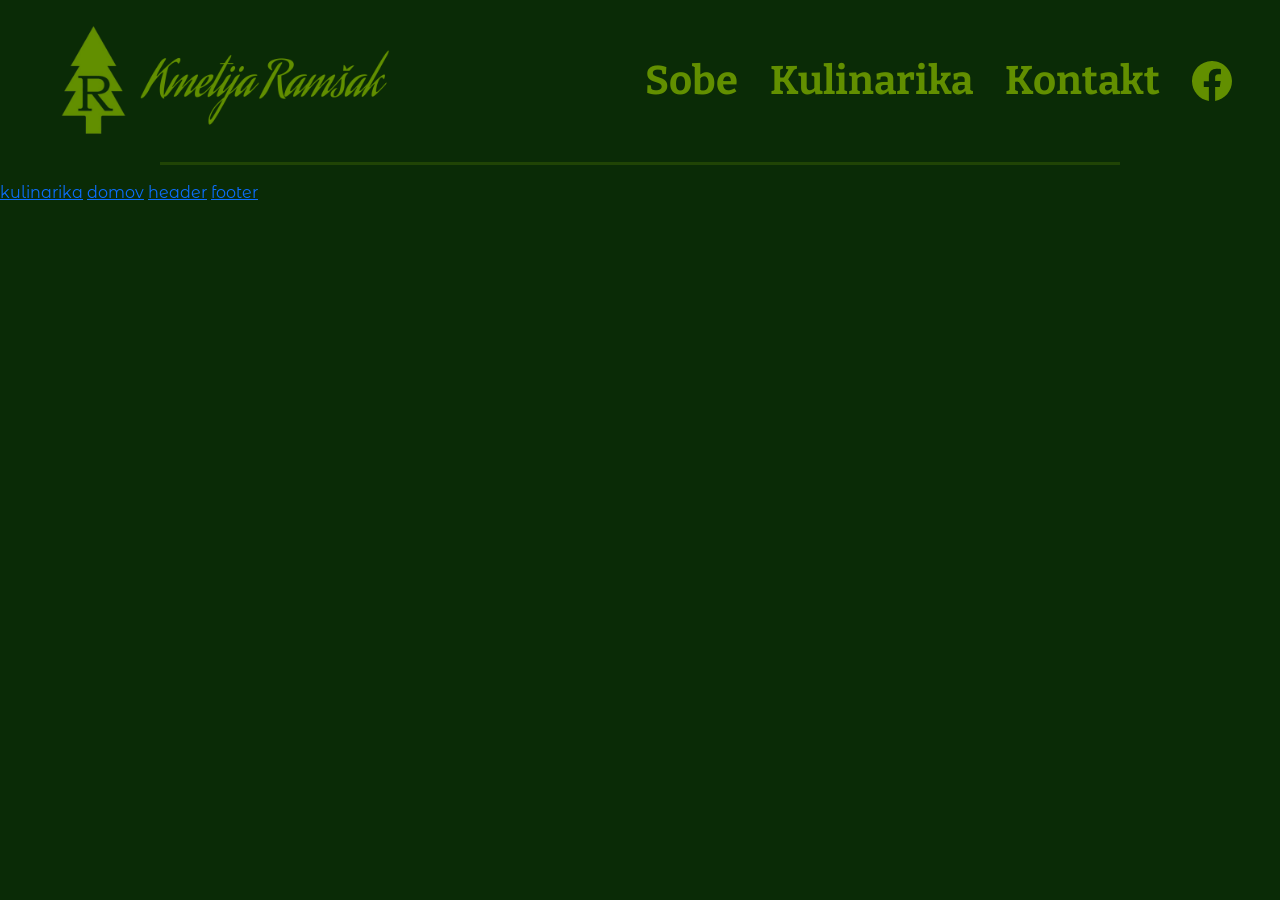
==== data/www/header.html @ 587e16e1 "testiranje združevanja ja" ====
<!DOCTYPE html>
<html lang="sl">
<head>
    <meta charset="UTF-8">
    <title>Header</title>
    <link href="https://fonts.googleapis.com/css2?family=Bitter:wght@400;700;900&display=swap" rel="stylesheet">
    <link href="https://fonts.googleapis.com/css2?family=Montserrat+Alternates:wght@400;700&display=swap" rel="stylesheet">
    <link rel="stylesheet" href="css/style.css">
</head>
<body>
<nav class="navbar navbar-expand-lg custom-navbar py-3">
  <div class="container-fluid px-4 px-lg-5">
    
    <a class="navbar-brand" href="domov.html">
      <img src="images/header_logo.png" alt="Logo" style="width: 250px;" class="d-lg-none">
      <img src="images/header_logo.png" alt="Logo" style="width: 350px;" class="d-none d-lg-block">
    </a>

    <button class="navbar-toggler" type="button" data-bs-toggle="collapse" data-bs-target="#vsebinaMenija">
      <span class="navbar-toggler-icon"></span>
    </button>

    <div class="collapse navbar-collapse" id="vsebinaMenija">
      <ul class="navbar-nav ms-auto align-items-lg-center text-start text-lg-center">
    
        <li class="nav-item">
          <a class="nav-link px-lg-3 fs-4 display-lg-6 fw-bold" href="sobe.html">Sobe</a>
        </li>
        <li class="nav-item">
          <a class="nav-link px-lg-3 fs-4 display-lg-6 fw-bold" href="kulinarika.html">Kulinarika</a>
        </li>
        <li class="nav-item">
          <a class="nav-link px-lg-3 fs-4 display-lg-6 fw-bold" href="kontakt.html">Kontakt</a>
        </li>

       <li class="nav-item mt-3 mt-lg-0 ms-lg-3">
          <a class="nav-link p-0" href="https://facebook.com" target="_blank">
            <svg xmlns="http://www.w3.org/2000/svg" fill="currentColor" class="bi bi-facebook d-lg-none" width="35" height="35" viewBox="0 0 16 16">
                <path d="M16 8.049c0-4.446-3.582-8.05-8-8.05C3.58 0-.002 3.603-.002 8.05c0 4.017 2.926 7.347 6.75 7.951v-5.625h-2.03V8.05H6.75V6.275c0-2.017 1.195-3.131 3.022-3.131.876 0 1.791.157 1.791.157v1.98h-1.009c-.993 0-1.303.621-1.303 1.258v1.51h2.218l-.354 2.326H9.25V16c3.824-.604 6.75-3.934 6.75-7.951"/>
            </svg>
            <svg xmlns="http://www.w3.org/2000/svg" fill="currentColor" class="bi bi-facebook d-none d-lg-block" width="55" height="55" viewBox="0 0 16 16">
                <path d="M16 8.049c0-4.446-3.582-8.05-8-8.05C3.58 0-.002 3.603-.002 8.05c0 4.017 2.926 7.347 6.75 7.951v-5.625h-2.03V8.05H6.75V6.275c0-2.017 1.195-3.131 3.022-3.131.876 0 1.791.157 1.791.157v1.98h-1.009c-.993 0-1.303.621-1.303 1.258v1.51h2.218l-.354 2.326H9.25V16c3.824-.604 6.75-3.934 6.75-7.951"/>
            </svg>
          </a>
        </li>

      </ul>
    </div>
  </div>
</nav>

<hr class="w-75 mx-auto opacity-25 mt-0">


        <a href="index.html">kulinarika</a>
        <a href="domov.html">domov</a>
        <a href="header.html">header</a>
        <a href="footer.html">footer</a>
        <script src="https://cdn.jsdelivr.net/npm/bootstrap@5.3.0/dist/js/bootstrap.bundle.min.js"></script>
</body>
</html>
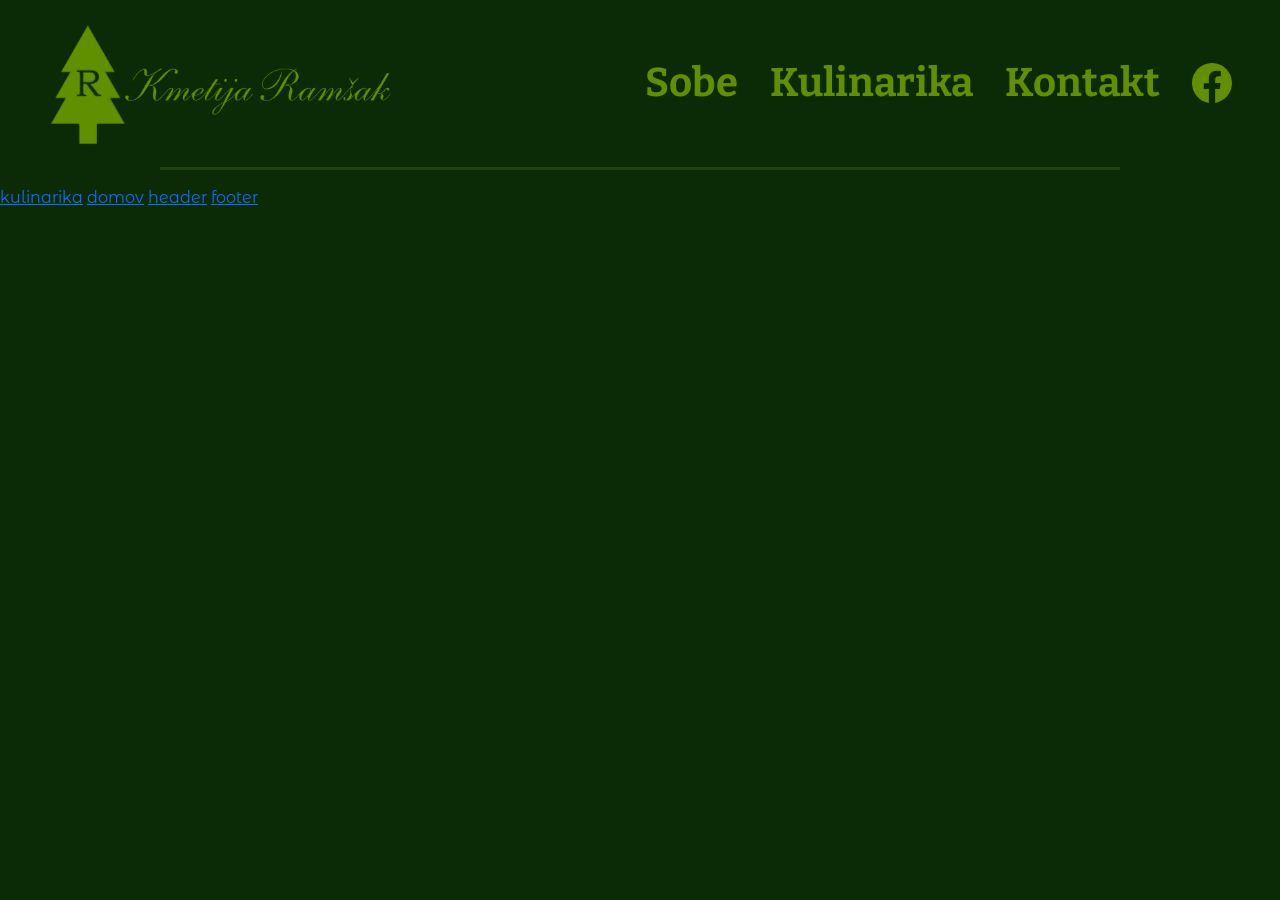
==== commit 264ac239: "združevanje fdg" ====
--- a/data/www/header.html
+++ b/data/www/header.html
@@ -11,7 +11,7 @@
 <nav class="navbar navbar-expand-lg custom-navbar py-3">
   <div class="container-fluid px-4 px-lg-5">
     
-    <a class="navbar-brand" href="domov.html">
+    <a class="navbar-brand" href="index.html">
       <img src="images/header_logo.png" alt="Logo" style="width: 250px;" class="d-lg-none">
       <img src="images/header_logo.png" alt="Logo" style="width: 350px;" class="d-none d-lg-block">
     </a>
@@ -34,7 +34,7 @@
         </li>
 
        <li class="nav-item mt-3 mt-lg-0 ms-lg-3">
-          <a class="nav-link p-0" href="https://facebook.com" target="_blank">
+          <a class="nav-link p-0" href="https://www.facebook.com/Kmetijaramsak" target="_blank">
             <svg xmlns="http://www.w3.org/2000/svg" fill="currentColor" class="bi bi-facebook d-lg-none" width="35" height="35" viewBox="0 0 16 16">
                 <path d="M16 8.049c0-4.446-3.582-8.05-8-8.05C3.58 0-.002 3.603-.002 8.05c0 4.017 2.926 7.347 6.75 7.951v-5.625h-2.03V8.05H6.75V6.275c0-2.017 1.195-3.131 3.022-3.131.876 0 1.791.157 1.791.157v1.98h-1.009c-.993 0-1.303.621-1.303 1.258v1.51h2.218l-.354 2.326H9.25V16c3.824-.604 6.75-3.934 6.75-7.951"/>
             </svg>
@@ -47,6 +47,7 @@
       </ul>
     </div>
   </div>
+  
 </nav>
 
 <hr class="w-75 mx-auto opacity-25 mt-0">
